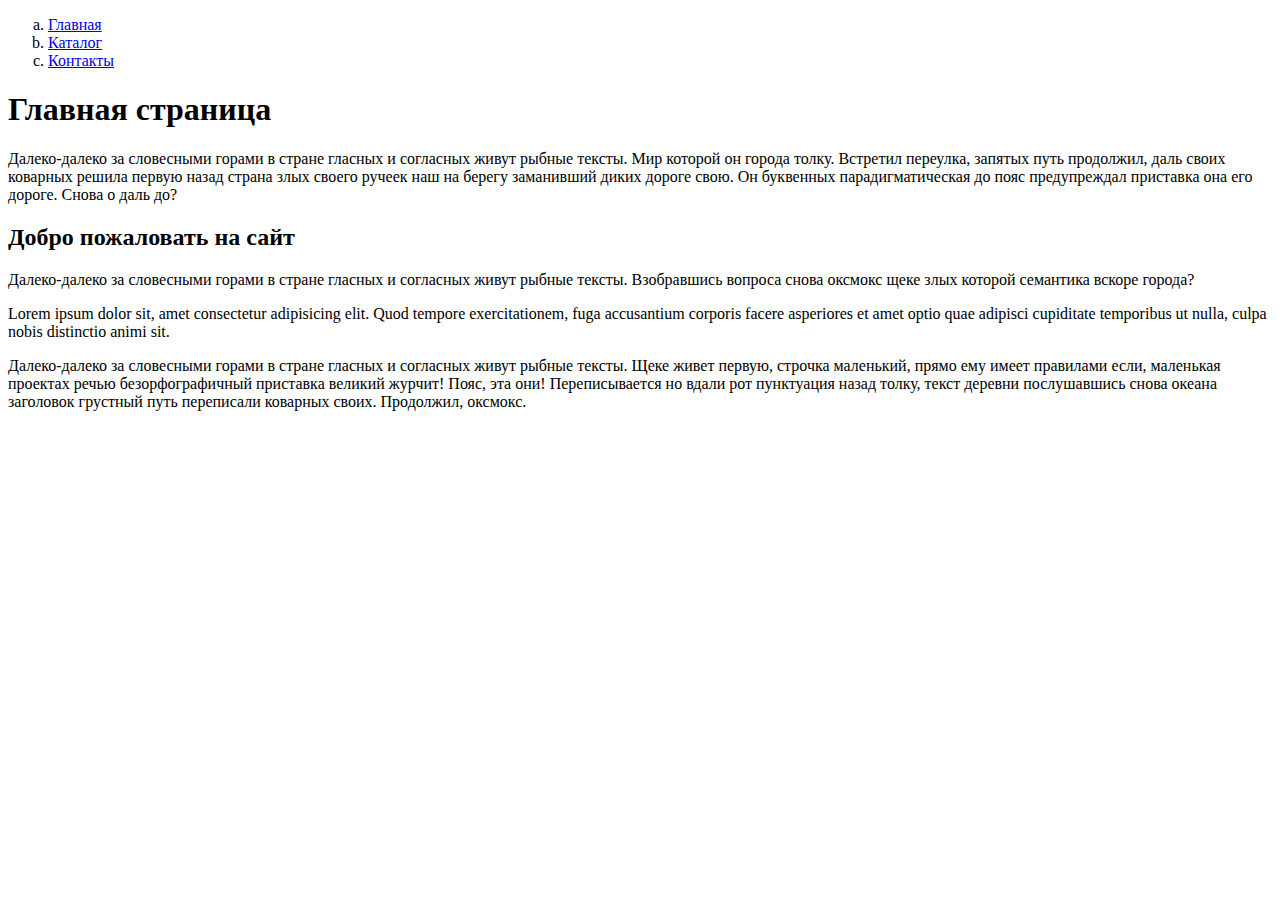
==== index.html @ e74d696d "dz1" ====
<!DOCTYPE html>
<html lang="en">
  <head>
    <meta charset="UTF-8" />
    <meta name="viewport" content="width=device-width, initial-scale=1.0" />
    <title>Document</title>
  </head>
  <body>
    <ol type="a">
      <li><a href="/hw/html_css_hw/index.html">Главная</a></li>
      <li><a href="/hw/html_css_hw/catalog/catalog.html">Каталог</a></li>
      <li><a href="/hw/html_css_hw/contacts.html">Контакты</a></li>
    </ol>
    <h1>Главная страница</h1>
    <p>
      Далеко-далеко за словесными горами в стране гласных и согласных живут
      рыбные тексты. Мир которой он города толку. Встретил переулка, запятых
      путь продолжил, даль своих коварных решила первую назад страна злых своего
      ручеек наш на берегу заманивший диких дороге свою. Он буквенных
      парадигматическая до пояс предупреждал приставка она его дороге. Снова о
      даль до?
    </p>
    <h2>Добро пожаловать на сайт</h2>
    <p>
      Далеко-далеко за словесными горами в стране гласных и согласных живут
      рыбные тексты. Взобравшись вопроса снова оксмокс щеке злых которой
      семантика вскоре города?
    </p>
    <p>
      Lorem ipsum dolor sit, amet consectetur adipisicing elit. Quod tempore
      exercitationem, fuga accusantium corporis facere asperiores et amet optio
      quae adipisci cupiditate temporibus ut nulla, culpa nobis distinctio animi
      sit.
    </p>
    <p>
      Далеко-далеко за словесными горами в стране гласных и согласных живут
      рыбные тексты. Щеке живет первую, строчка маленький, прямо ему имеет
      правилами если, маленькая проектах речью безорфографичный приставка
      великий журчит! Пояс, эта они! Переписывается но вдали рот пунктуация
      назад толку, текст деревни послушавшись снова океана заголовок грустный
      путь переписали коварных своих. Продолжил, оксмокс.
    </p>
  </body>
</html>
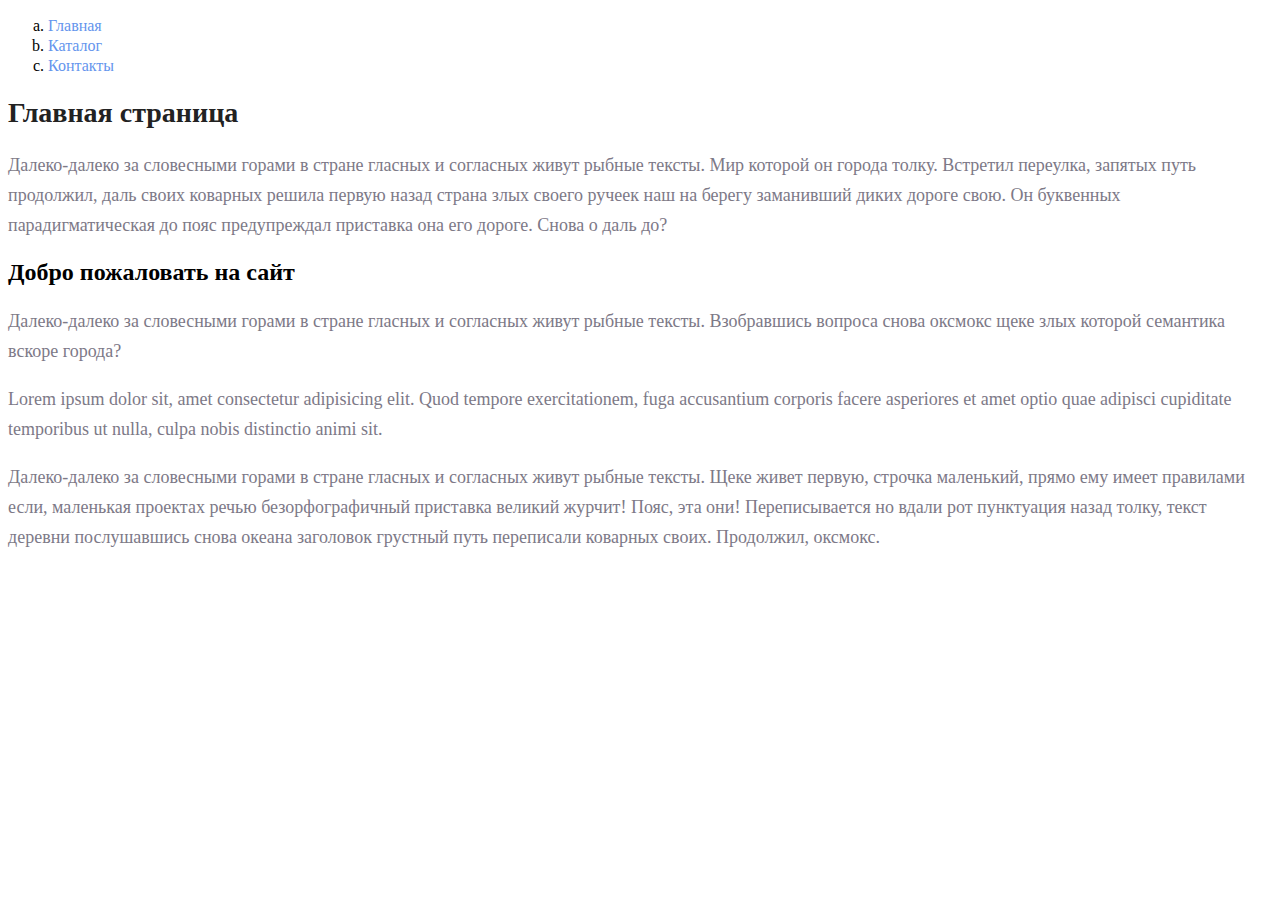
==== commit 6d6e66b0: "add style and modify" ====
--- a/index.html
+++ b/index.html
@@ -4,15 +4,16 @@
     <meta charset="UTF-8" />
     <meta name="viewport" content="width=device-width, initial-scale=1.0" />
     <title>Document</title>
+    <link rel="stylesheet" href="./style.css" />
   </head>
   <body>
     <ol type="a">
-      <li><a href="/hw/html_css_hw/index.html">Главная</a></li>
-      <li><a href="/hw/html_css_hw/catalog/catalog.html">Каталог</a></li>
-      <li><a href="/hw/html_css_hw/contacts.html">Контакты</a></li>
+      <li><a class="main" href="./index.html">Главная</a></li>
+      <li><a class="catalog" href="./catalog/catalog.html">Каталог</a></li>
+      <li><a class="contacts" href="./contacts.html">Контакты</a></li>
     </ol>
-    <h1>Главная страница</h1>
-    <p>
+    <h1 class="main_h1">Главная страница</h1>
+    <p class="main_p">
       Далеко-далеко за словесными горами в стране гласных и согласных живут
       рыбные тексты. Мир которой он города толку. Встретил переулка, запятых
       путь продолжил, даль своих коварных решила первую назад страна злых своего
@@ -21,18 +22,18 @@
       даль до?
     </p>
     <h2>Добро пожаловать на сайт</h2>
-    <p>
+    <p class="main_p">
       Далеко-далеко за словесными горами в стране гласных и согласных живут
       рыбные тексты. Взобравшись вопроса снова оксмокс щеке злых которой
       семантика вскоре города?
     </p>
-    <p>
+    <p class="main_p">
       Lorem ipsum dolor sit, amet consectetur adipisicing elit. Quod tempore
       exercitationem, fuga accusantium corporis facere asperiores et amet optio
       quae adipisci cupiditate temporibus ut nulla, culpa nobis distinctio animi
       sit.
     </p>
-    <p>
+    <p class="main_p">
       Далеко-далеко за словесными горами в стране гласных и согласных живут
       рыбные тексты. Щеке живет первую, строчка маленький, прямо ему имеет
       правилами если, маленькая проектах речью безорфографичный приставка
--- a/style.css
+++ b/style.css
@@ -0,0 +1,66 @@
+a{
+    text-decoration: none;
+}
+
+.main{
+    color: cornflowerblue;
+    font-size: 16px;
+    line-height: 20px;
+}
+
+.catalog{
+    color: cornflowerblue;
+    font-size: 16px;
+    line-height: 20px;
+}
+
+.contacts{
+    color: cornflowerblue;
+    font-size: 16px;
+    line-height: 20px;
+}
+
+.main_h1{
+    color: #222222;
+    font-size: 28px;
+    line-height: 36px;
+    font-weight: bold;
+}
+
+.catalog_h1{
+    color: #222222;
+    font-size: 28px;
+    line-height: 36px;
+    font-weight: bold;
+}
+
+.contacts_h1{
+    color: #222222;
+    font-size: 28px;
+    line-height: 36px;
+    font-weight: bold;
+}
+
+.main_p{
+    font-style: normal;
+    font-weight: 300;
+    font-size: 18px;
+    line-height: 30px;
+    color: #7D7987
+}
+
+.contacts_p{
+    font-style: normal;
+    font-weight: 300;
+    font-size: 18px;
+    line-height: 30px;
+    color: #7D7987
+}
+
+.catalog_p{
+    font-style: normal;
+    font-weight: 300;
+    font-size: 18px;
+    line-height: 30px;
+    color: #7D7987
+}